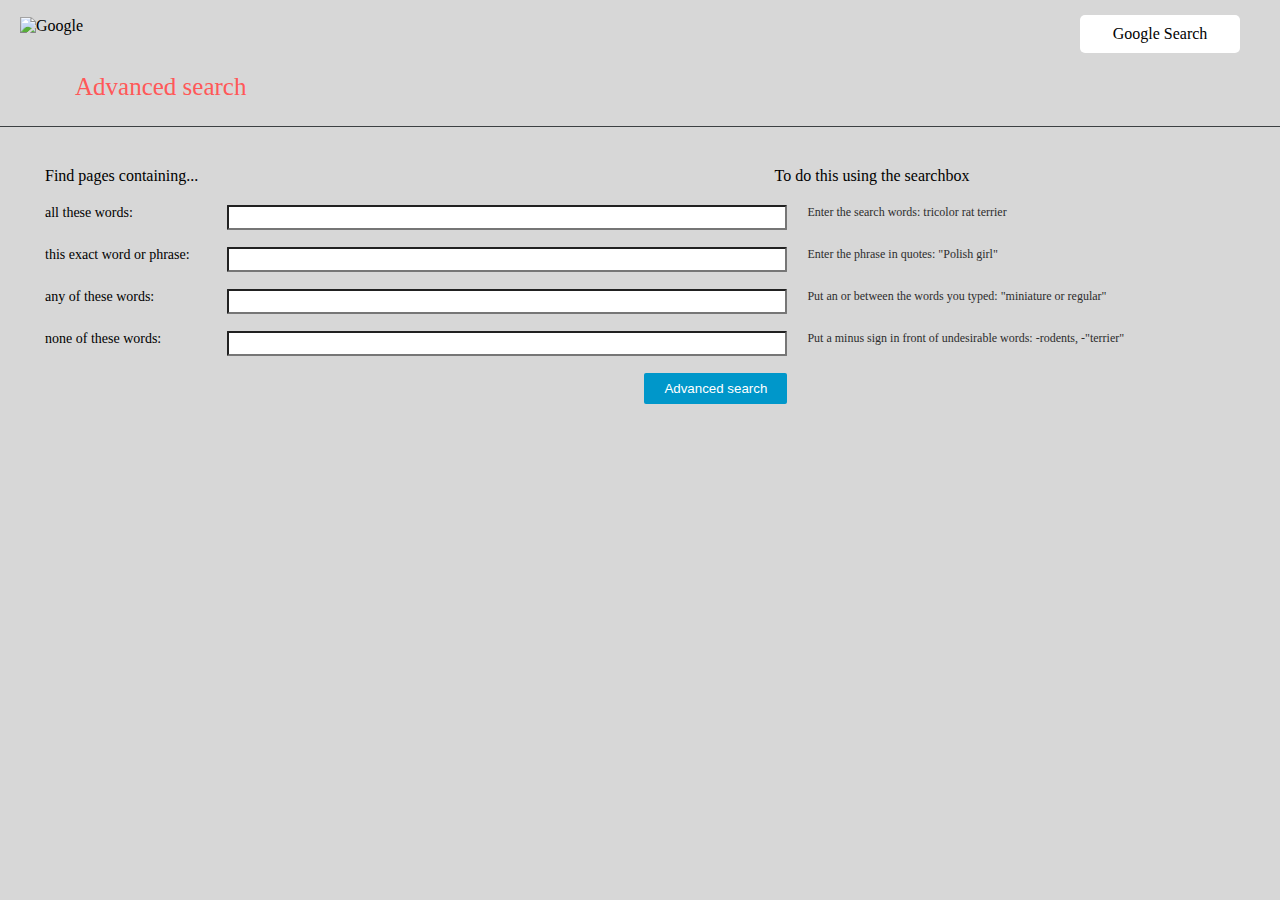
==== project_0/advanced.html @ 9e3fe273 "updating version 1.0" ====
<!DOCTYPE html>
<html lang="en">
<head>
    <meta charset="UTF-8">
    <meta name="viewport" content="width=device-width, initial-scale=1.0">
    <title>Google - Advanced Search</title>

    <link rel="stylesheet" type="text/css" href="advanced.css">
</head>

<body>
    <div class="header">
        <div class="google_header_logo">
            <img class="google_logo" src="/staff/google_logo.png" alt="Google">
        </div>
        <div class="turn_back_button_container">
            <a class="back_button" href="/cs50/project_0/index.html" target="_blank">
                Google Search
            </a>
        </div>
    </div>

    <div class="title_bar">
        <div class="title_text">
            Advanced search
        </div>
    </div>

    <div class="line">
<!-- black, thin line across the page -->
    </div>

    <div class="front">

        <div class="front-header">
            <div class="title_left">
                Find pages containing...
            </div>
            <div class="title_middle">

            </div>
            <div class="title_right">
                To do this using the searchbox
            </div>
        </div>

        <div class="front-body">
            <form class="form" action="https://www.google.com/search" method="GET" target="_blank">
                
                <div class="columns_container">
                    <div class="left_column">
                        <div class="filter_title">
                            all these words:
                        </div>
                        <div class="filter_title">
                            this exact word or phrase:
                        </div>
                        <div class="filter_title">
                            any of these words:
                        </div>
                        <div class="filter_title">
                            none of these words:
                        </div>
                    </div>
        
                    <div class="middle_column">
                        <div class="input_div">
                            <input class="input_field" name="as_q" required>
                        </div>
                        <div class="input_div">
                            <input class="input_field" name="as_epq" required>
                        </div>
                        <div class="input_div">
                            <input class="input_field" name="as_oq" required>
                        </div>
                        <div class="input_div">
                            <input class="input_field" name="as_eq" required>
                        </div>
        
                        <div class="search_button">
                            <button class="advanced_button">
                                Advanced search
                            </button>
                        </div>
                    </div>
    
                    <div class="right_column">
                        <div class="filter_examples">
                            Enter the search words: tricolor rat terrier
                        </div>
                        <div class="filter_examples">
                            Enter the phrase in quotes: "Polish girl"
                        </div>
                        <div class="filter_examples">
                            Put an or between the words you typed: "miniature or regular"
                        </div>
                        <div class="filter_examples">
                            Put a minus sign in front of undesirable words: -rodents, -"terrier"
                        </div>
                    </div>
                </div>

            </form>
        </div>
    </div>
    
</body>
</html>
---- project_0/advanced.css ----
body {
    margin: 0;
    background-color: rgb(215, 215, 215);
    font-family: Georgia, 'Times New Roman', Times, serif;
}


/* header */
.header {
    display: flex;

    width: 100%;
    height: 48px;
    justify-content: space-between;
    align-items: center;
}
.back_button {
    display: inline-block;

    padding: 10px 20px;
    margin-right: 40px;
    margin-top: 20px;

    width: 120px;
    font-size: 16px;

    background-color: #ffffff;
    color: rgb(0, 0, 0);

    border: none;
    border-radius: 5px;
    text-align: center;
    text-decoration: none;
    cursor: pointer;
}
.back_button:hover {
    background-color: rgb(229, 229, 229);
}
.google_header_logo {
    display: flexbox;
    align-items: center;

    margin-left: 20px;
    margin-top: 10px;

    width: 74px;
    height: 24px;
    font-size: 100%;
}
.google_logo {
    width: 100%;
}




/* title bar */
.title_bar {
    display: flex;
    width: 100%;

    align-items: center;
    margin: 25px 35px;
}
.title_text {
    display: flexbox;
    font-size: 25px;
    margin-left: 40px;
    color: rgb(255, 88, 88);
}

.line {
    margin: 18px 0;
    clear: both;
    border-top: 1px solid #ebebeb;
    border-color: #3c4043;
    font-weight: inherit;
    font-style: inherit;
    padding: 0;
    margin: 0;
}




/* front */
.front  {
    max-width: 1140px;
    min-width: 220px;
    width: 96%;
    margin: 40px 2% 0 45px;
}
.front-header {
    display: flex;
    justify-content: space-between;
    align-items: center;
}
.title_left {
    width: 16%;
    /* float: left;
    display: inline-block;
    min-width: 167px;
    height: 42px;
    color: #222;
    font-size: 13px;
    line-height: 16px;
    vertical-align: middle; */
}
.title_middle {
    width: 30%;
    /* height: 41px; */
}
.title_right {
    width: 36%;
}





/* front - body */

.front-body {
    display: flex;
    flex-direction: column;
    margin-top: 20px;
}

.columns_container {
    display: flex;
    flex-direction: row;
}

.left_column {
    flex: 0 0 16%;
    font-size: 14px;
}
.middle_column {
    flex: 0 0 calc(50% - 10px);
    margin-right: 10px;
}
.right_column {
    flex: 0 0 32%;
    margin-left: 10px;
    font-size: 12px;
    color: rgb(45, 45, 45);
}


/* left column */
.filter_title {
    width: 100%;
    height: 42px;
}

/* middle column */
.input_div {
    height: 42px;
}
.input_field {
    width: 100%;
    font-size: 13px;
    height: 25px;
    padding: 1px 8px;
    border-radius: 1px;
    box-sizing: border-box;
}
.search_button {
    display: flex;
    justify-content: flex-end;
}
.advanced_button {
    background-color: rgb(0, 151, 202);
    color: white;
    border: none;
    border-radius: 2px;
    padding: 8px 20px;
}
.advanced_button:hover {
    background-color: rgb(0, 107, 142);
}

/* right column */
.filter_examples {
    height: 42px;
}
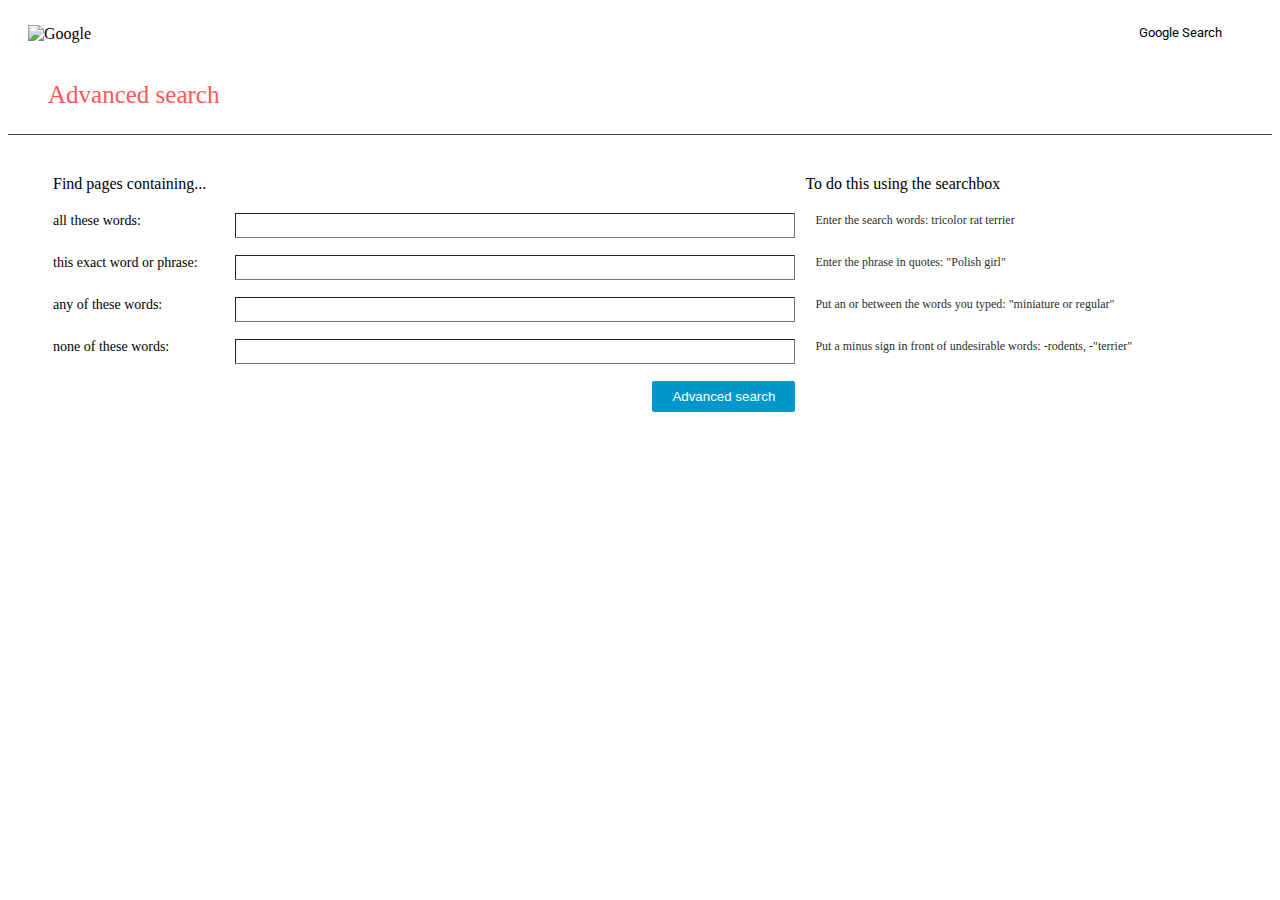
==== commit f45b4273: "version 2.1 for all files" ====
--- a/project_0/advanced.html
+++ b/project_0/advanced.html
@@ -6,6 +6,9 @@
     <title>Google - Advanced Search</title>
 
     <link rel="stylesheet" type="text/css" href="advanced.css">
+    <link rel="preconnect" href="https://fonts.googleapis.com">
+    <link rel="preconnect" href="https://fonts.gstatic.com" crossorigin>
+    <link href="https://fonts.googleapis.com/css2?family=Roboto:wght@400;500&display=swap" rel="stylesheet">
 </head>
 
 <body>
--- a/project_0/advanced.css
+++ b/project_0/advanced.css
@@ -1,45 +1,24 @@
-body {
-    margin: 0;
-    background-color: rgb(215, 215, 215);
-    font-family: Georgia, 'Times New Roman', Times, serif;
-}
-
-
 /* header */
 .header {
     display: flex;
-
     width: 100%;
     height: 48px;
     justify-content: space-between;
     align-items: center;
 }
 .back_button {
-    display: inline-block;
+    margin-right: 50px;
 
-    padding: 10px 20px;
-    margin-right: 40px;
-    margin-top: 20px;
-
-    width: 120px;
-    font-size: 16px;
-
-    background-color: #ffffff;
+    font-family: 'Roboto', Arial, sans-serif;
+    font-size: 13px;
     color: rgb(0, 0, 0);
-
-    border: none;
-    border-radius: 5px;
-    text-align: center;
     text-decoration: none;
     cursor: pointer;
 }
 .back_button:hover {
-    background-color: rgb(229, 229, 229);
+    text-decoration: underline;
 }
 .google_header_logo {
-    display: flexbox;
-    align-items: center;
-
     margin-left: 20px;
     margin-top: 10px;
 
@@ -51,24 +30,17 @@
     width: 100%;
 }
 
-
-
-
 /* title bar */
 .title_bar {
-    display: flex;
     width: 100%;
-
     align-items: center;
     margin: 25px 35px;
 }
 .title_text {
-    display: flexbox;
     font-size: 25px;
-    margin-left: 40px;
+    margin-left: 5px;
     color: rgb(255, 88, 88);
 }
-
 .line {
     margin: 18px 0;
     clear: both;
@@ -79,9 +51,6 @@
     padding: 0;
     margin: 0;
 }
-
-
-
 
 /* front */
 .front  {
@@ -97,40 +66,24 @@
 }
 .title_left {
     width: 16%;
-    /* float: left;
-    display: inline-block;
-    min-width: 167px;
-    height: 42px;
-    color: #222;
-    font-size: 13px;
-    line-height: 16px;
-    vertical-align: middle; */
 }
 .title_middle {
     width: 30%;
-    /* height: 41px; */
 }
 .title_right {
-    width: 36%;
+    width: 34%;
 }
 
-
-
-
-
 /* front - body */
-
 .front-body {
     display: flex;
     flex-direction: column;
     margin-top: 20px;
 }
-
 .columns_container {
     display: flex;
     flex-direction: row;
 }
-
 .left_column {
     flex: 0 0 16%;
     font-size: 14px;
@@ -145,7 +98,6 @@
     font-size: 12px;
     color: rgb(45, 45, 45);
 }
-
 
 /* left column */
 .filter_title {
@@ -163,6 +115,7 @@
     height: 25px;
     padding: 1px 8px;
     border-radius: 1px;
+    border-width: 1px;
     box-sizing: border-box;
 }
 .search_button {
